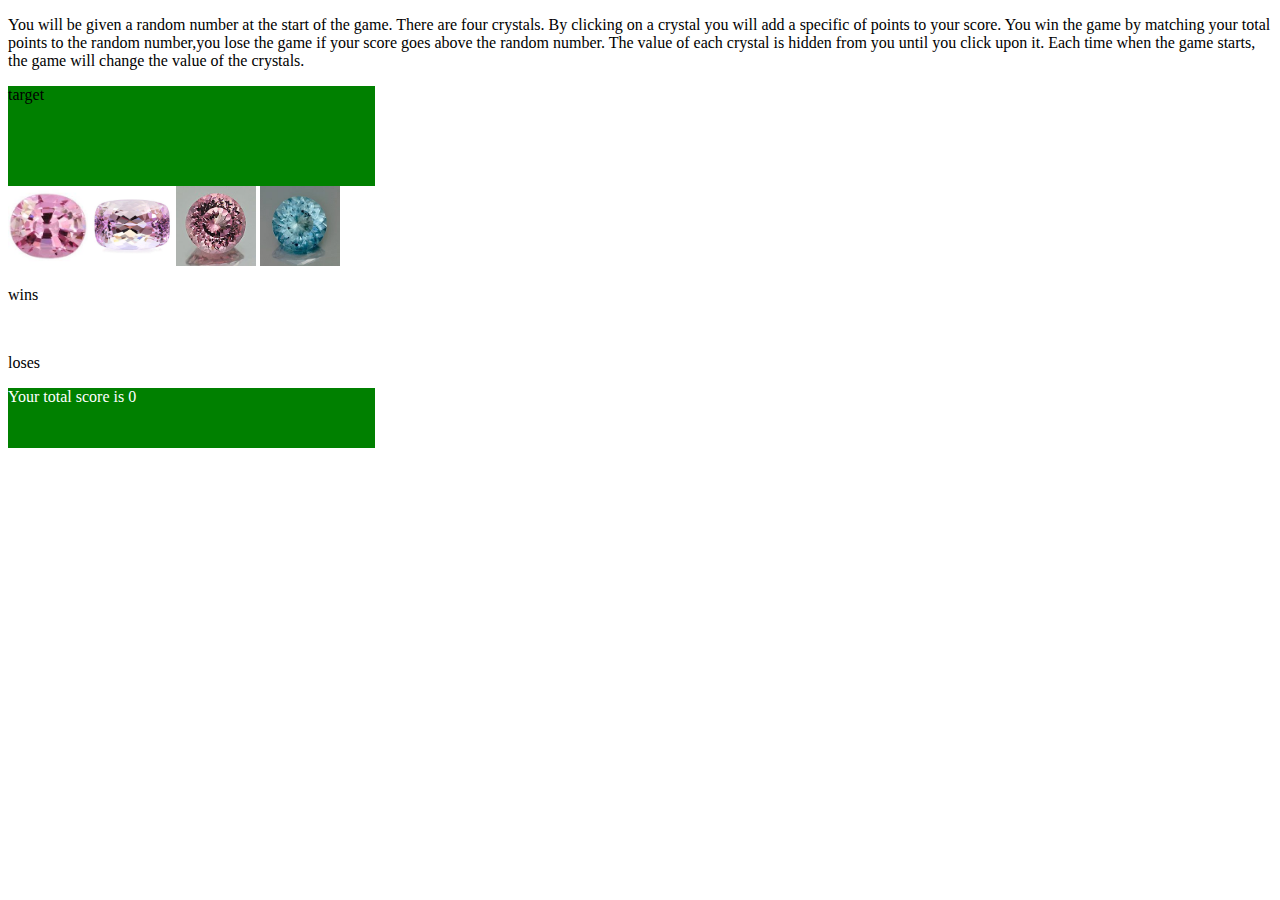
==== index.html @ 23bdd154 "Aug2-10:43" ====
<!DOCTYPE html>
<html lang="en">
<head>
  <meta charset="UTF-8">
  <title>Gem Game</title>

  <!-- Added link to the jQuery Library -->
  <script src="https://cdnjs.cloudflare.com/ajax/libs/jquery/3.2.1/jquery.min.js"></script>

  <!-- Added a link to Bootstrap-->
  <link rel="stylesheet" href="https://maxcdn.bootstrapcdn.com/bootstrap/3.3.6/css/bootstrap.min.css" integrity="sha384-1q8mTJOASx8j1Au+a5WDVnPi2lkFfwwEAa8hDDdjZlpLegxhjVME1fgjWPGmkzs7" crossorigin="anonymous">
<link rel="stylesheet" type="text/css" href="assets/css/style.css">
  <meta name="viewport" content="width=device-width, initial-scale=1.0">

</head>
<body onload="initialize()">
  <div class="jumbotron" id="mainjumbotron">
  <div class="container">
   <div class="row"
   <div class="col-md-12">
    <section id="openingremarks">
      <p>You will be given a random number at the start of the game.
       There are four crystals. By clicking on a crystal you will add a specific of points to your score.
       You win the game by matching your total points to the random number,you lose the game if your score goes above the random number.
The value of each crystal is hidden from you until you click upon it.
Each time when the game starts, the game will change the value of the crystals.</p>
    </section>
     <section id="section1">
       <p id="target"> target </p>
     </section id="imagesection">
         <img src="assets/images/image1.jpeg" height="80px" width="80px">
         <img src="assets/images/image2.jpg" height="80px" width="80px">
         <img src="assets/images/image3.jpg" height="80px" width="80px">
         <img src="assets/images/image4.jpg" height="80px" width="80px">
    <div id ="winslosses">
        <p id="wins">wins </p> 
        <br><p id=loses"> loses</p>
    </div> 
    </section>
    <section id="section2">
     <p id="totalscore">Your total score is 0</p>
    </section>
   </div>
     
  </div>
</div>
<script type="text/javascript" src="gemgame.js"></script>
</body>
</html>
---- assets/css/style.css ----
#mainjumbotron {
width 200px;
backghround-color: blue;
}
#section1{
width: 29%;
background-color: green;
height: 100px;
width 50px;
color: black;
}
#section2{
background-color: green;
width: 29%;
height: 60px;
width 50px;
color: white;
}
#imagesection{
width: 29%;
}
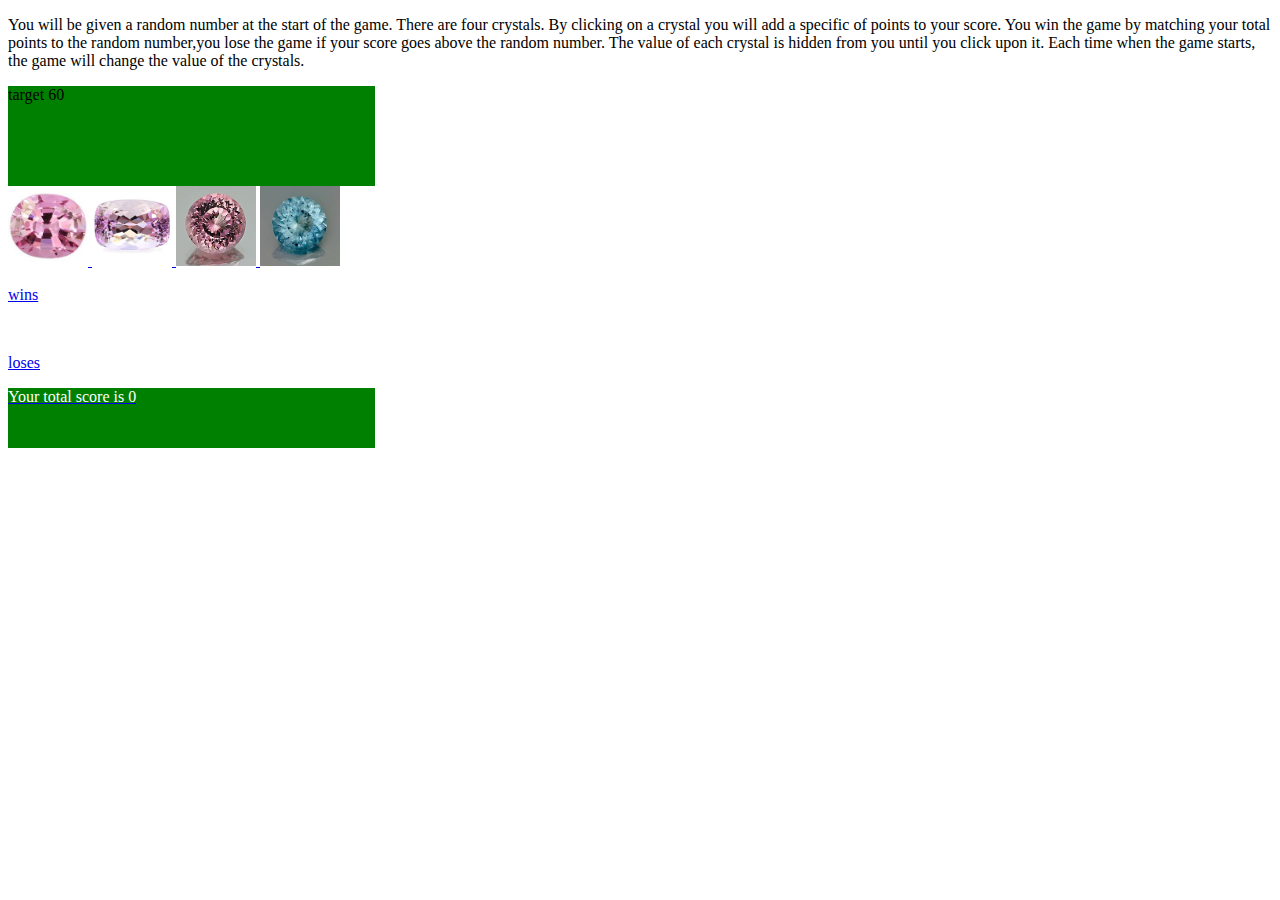
==== commit 79adebef: "Aug31-11:26" ====
--- a/index.html
+++ b/index.html
@@ -28,6 +28,7 @@
      <section id="section1">
        <p id="target"> target </p>
      </section id="imagesection">
+         <a href="javascript:process1()">
          <img src="assets/images/image1.jpeg" height="80px" width="80px">
          <img src="assets/images/image2.jpg" height="80px" width="80px">
          <img src="assets/images/image3.jpg" height="80px" width="80px">
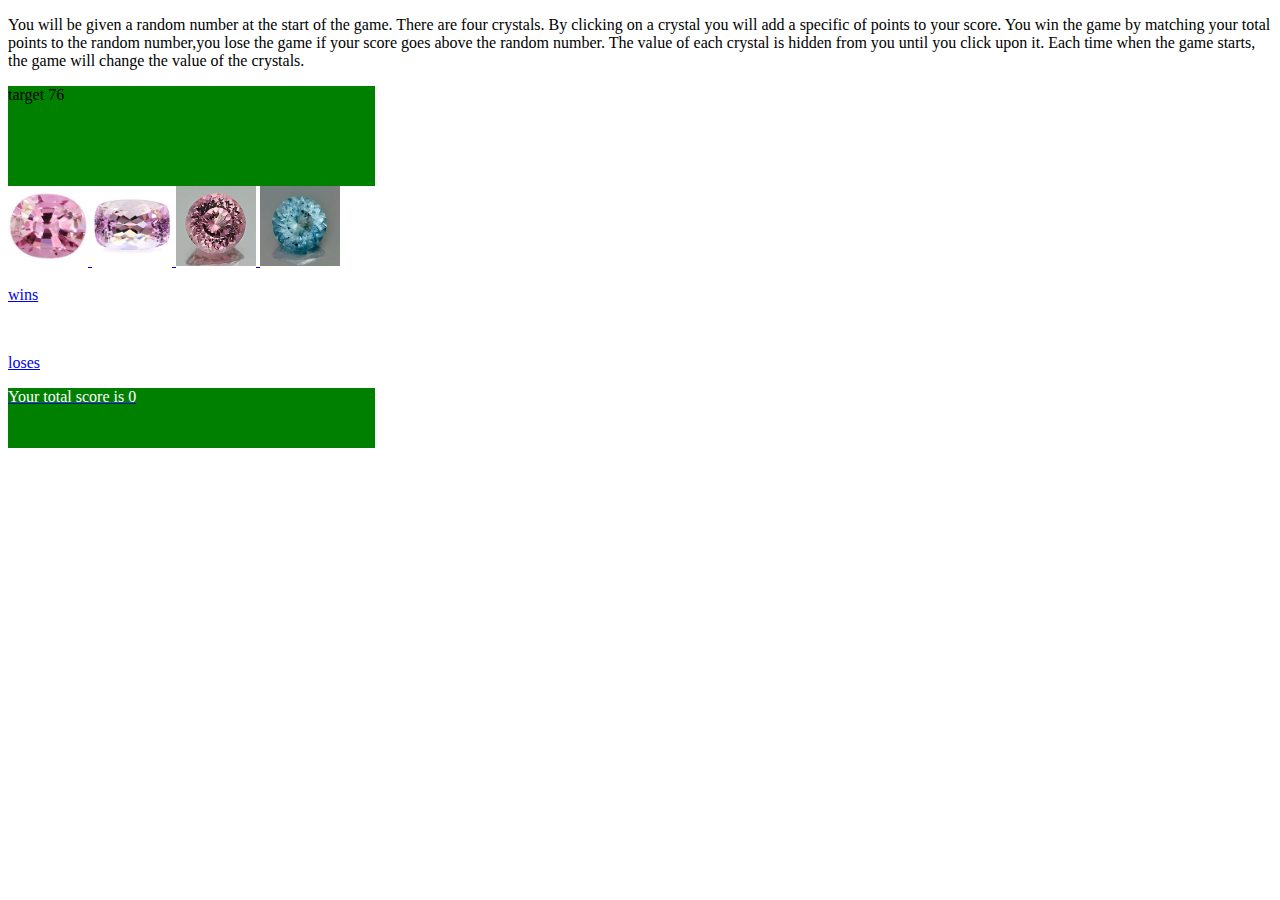
==== commit e5a23410: "Aug31-11:37" ====
--- a/index.html
+++ b/index.html
@@ -30,8 +30,11 @@
      </section id="imagesection">
          <a href="javascript:process1()">
          <img src="assets/images/image1.jpeg" height="80px" width="80px">
+         <a href="javascript:process2()">
          <img src="assets/images/image2.jpg" height="80px" width="80px">
+         <a href="javascript:process3()">
          <img src="assets/images/image3.jpg" height="80px" width="80px">
+         <a href="javascript:process4()">
          <img src="assets/images/image4.jpg" height="80px" width="80px">
     <div id ="winslosses">
         <p id="wins">wins </p> 
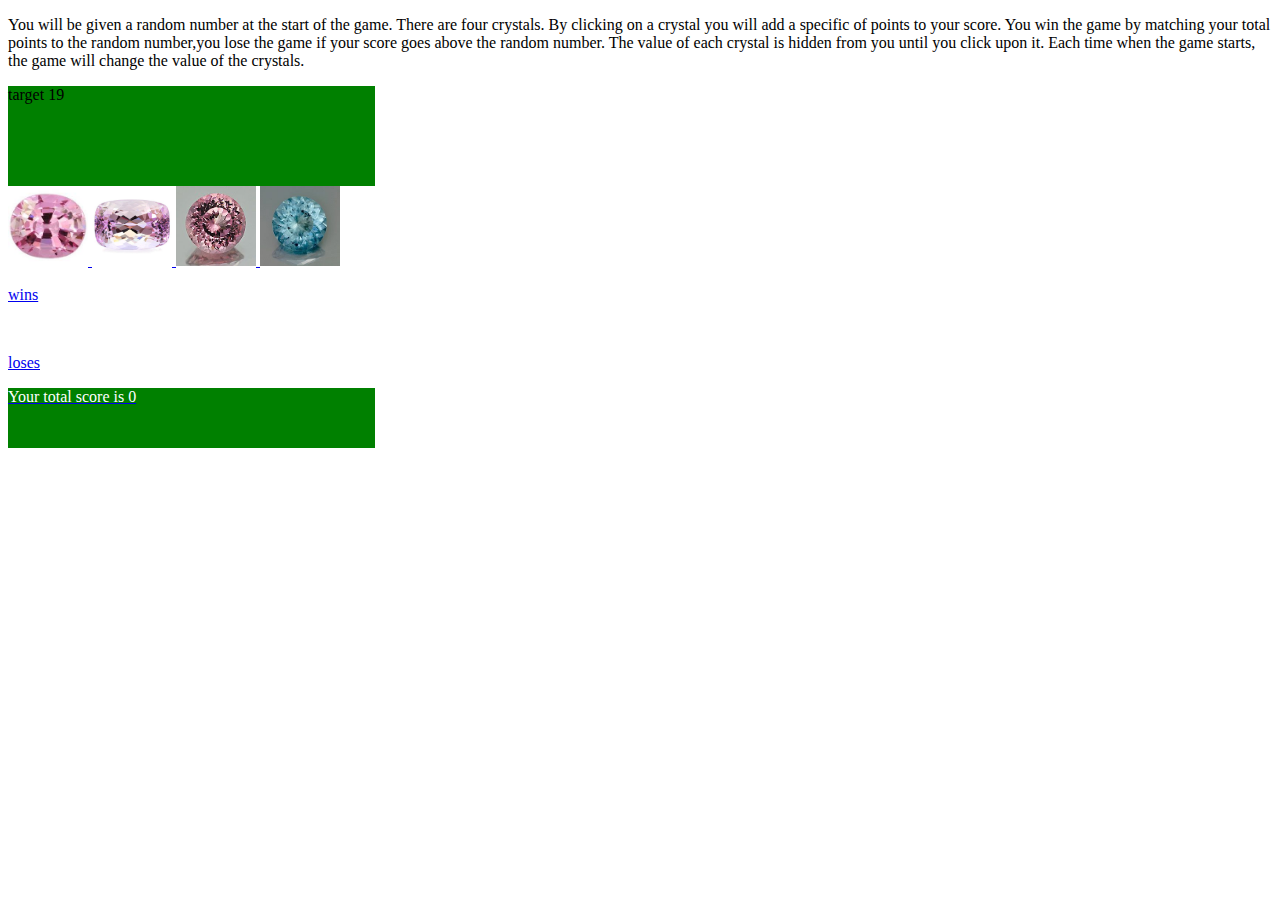
==== commit cc0eb7f1: "Aug311-12:14" ====
--- a/index.html
+++ b/index.html
@@ -38,7 +38,7 @@
          <img src="assets/images/image4.jpg" height="80px" width="80px">
     <div id ="winslosses">
         <p id="wins">wins </p> 
-        <br><p id=loses"> loses</p>
+        <br><p id="loses"> loses</p>
     </div> 
     </section>
     <section id="section2">
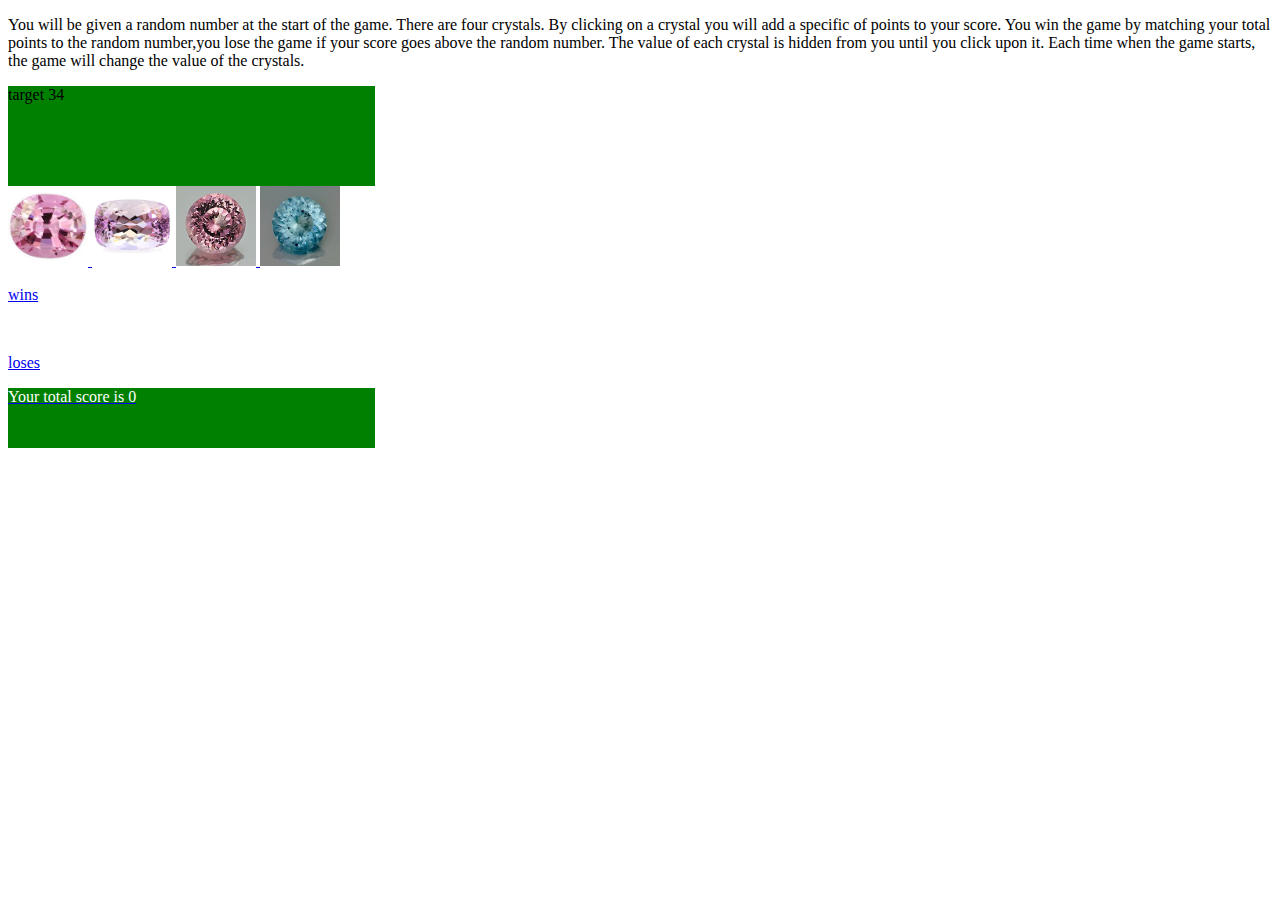
==== commit 4ab352ec: "Aug3-12:07" ====
--- a/index.html
+++ b/index.html
@@ -28,13 +28,13 @@
      <section id="section1">
        <p id="target"> target </p>
      </section id="imagesection">
-         <a href="javascript:process1()">
+         <a href="javascript:process1()" id="gem1">
          <img src="assets/images/image1.jpeg" height="80px" width="80px">
-         <a href="javascript:process2()">
+         <a href="javascript:process2()" id="gem2">
          <img src="assets/images/image2.jpg" height="80px" width="80px">
-         <a href="javascript:process3()">
+         <a href="javascript:process3()" id="gem3">
          <img src="assets/images/image3.jpg" height="80px" width="80px">
-         <a href="javascript:process4()">
+         <a href="javascript:process4()" id="gem4">
          <img src="assets/images/image4.jpg" height="80px" width="80px">
     <div id ="winslosses">
         <p id="wins">wins </p> 
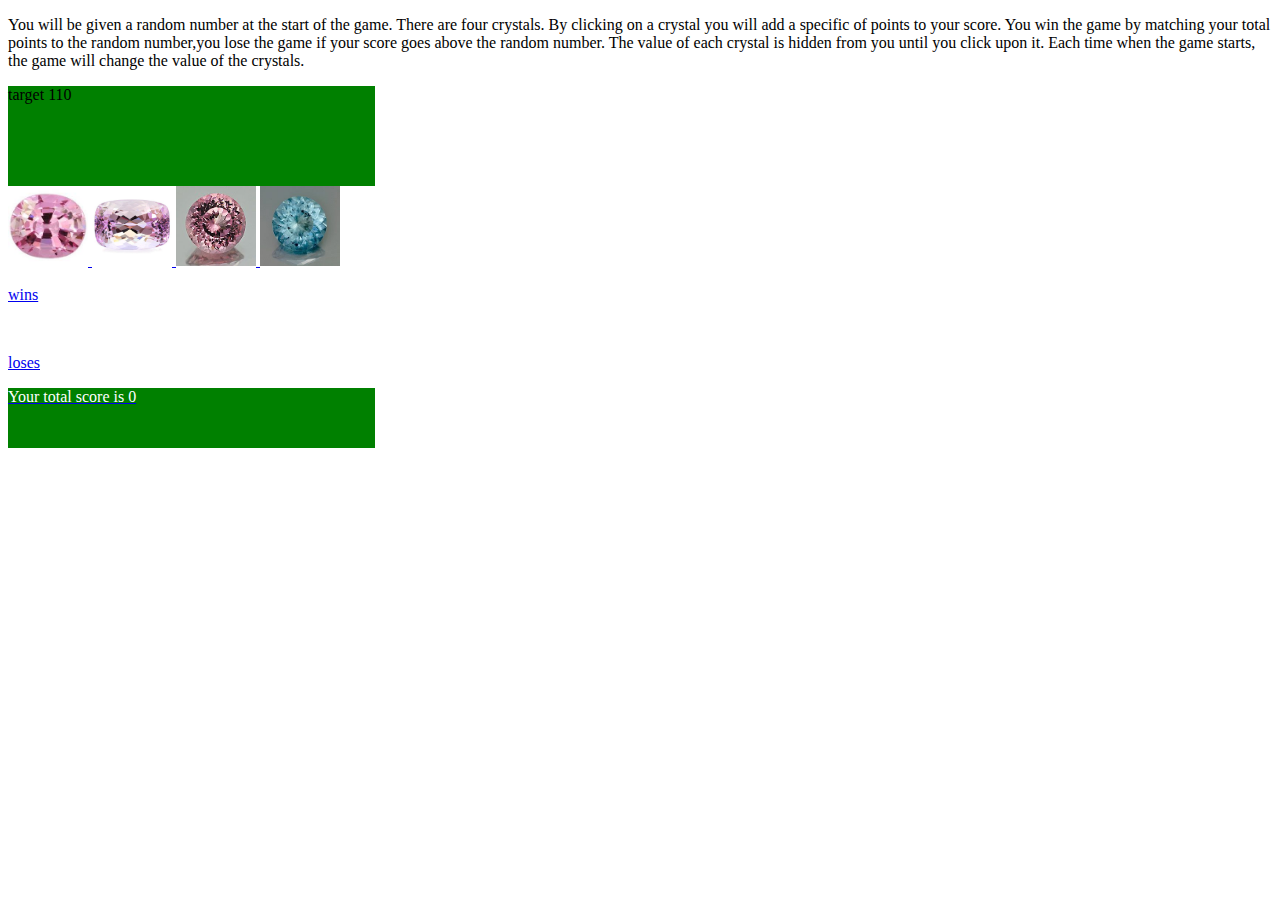
==== commit f4fc04ab: "Aug3-13:35" ====
--- a/index.html
+++ b/index.html
@@ -48,6 +48,6 @@
      
   </div>
 </div>
-<script type="text/javascript" src="gemgame.js"></script>
+<script type="text/javascript" src="assets/javascript/gemgame.js"></script>
 </body>
 </html>
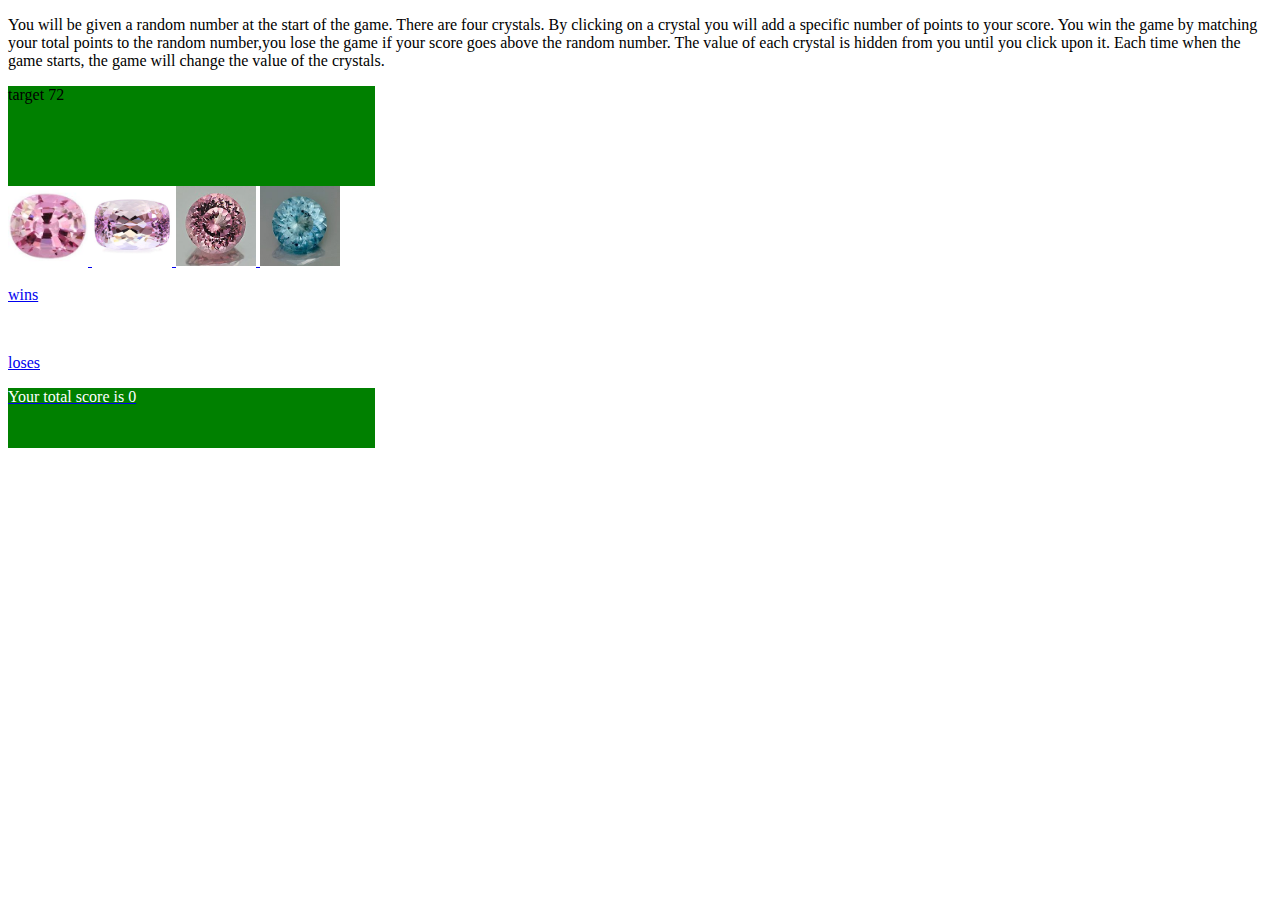
==== commit fad0a196: "spelling fix" ====
--- a/index.html
+++ b/index.html
@@ -20,7 +20,7 @@
    <div class="col-md-12">
     <section id="openingremarks">
       <p>You will be given a random number at the start of the game.
-       There are four crystals. By clicking on a crystal you will add a specific of points to your score.
+       There are four crystals. By clicking on a crystal you will add a specific number of points to your score.
        You win the game by matching your total points to the random number,you lose the game if your score goes above the random number.
 The value of each crystal is hidden from you until you click upon it.
 Each time when the game starts, the game will change the value of the crystals.</p>
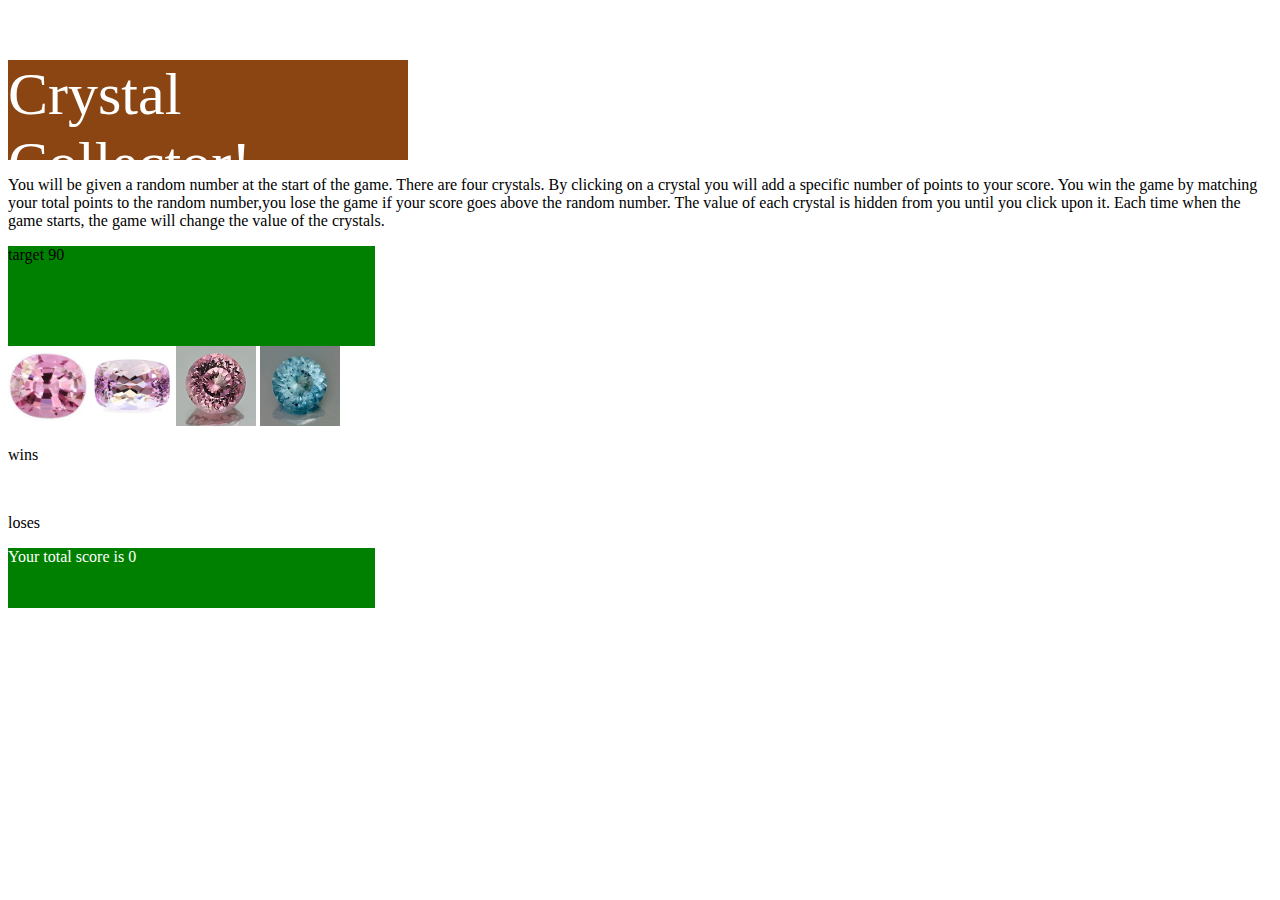
==== commit b46f4614: "Aug8-11:20" ====
--- a/index.html
+++ b/index.html
@@ -14,6 +14,13 @@
 
 </head>
 <body onload="initialize()">
+  <div id="cc" class="jumbotron">
+   <div class="row">
+    <div class="col-md-6">
+     <p> Crystal Collector!</p>
+    </div>
+   </div>
+  </div>
   <div class="jumbotron" id="mainjumbotron">
   <div class="container">
    <div class="row"
@@ -28,14 +35,10 @@
      <section id="section1">
        <p id="target"> target </p>
      </section id="imagesection">
-         <a href="javascript:process1()" id="gem1">
-         <img src="assets/images/image1.jpeg" height="80px" width="80px">
-         <a href="javascript:process2()" id="gem2">
-         <img src="assets/images/image2.jpg" height="80px" width="80px">
-         <a href="javascript:process3()" id="gem3">
-         <img src="assets/images/image3.jpg" height="80px" width="80px">
-         <a href="javascript:process4()" id="gem4">
-         <img src="assets/images/image4.jpg" height="80px" width="80px">
+         <img src="assets/images/image1.jpeg" id="gem1" height="80px" width="80px" class="selection">
+         <img src="assets/images/image2.jpg" id="gem2" height="80px" width="80px" class="selection">
+         <img src="assets/images/image3.jpg" id ="gem3" height="80px" width="80px" class="selection">
+         <img src="assets/images/image4.jpg" height="80px" id="gem4" width="80px" class="selection">
     <div id ="winslosses">
         <p id="wins">wins </p> 
         <br><p id="loses"> loses</p>
--- a/assets/css/style.css
+++ b/assets/css/style.css
@@ -19,4 +19,11 @@
 #imagesection{
 width: 29%;
 }
+#cc {
+   background-color: #8B4513;
+   width: 400px;
+   height: 100px;
+   color: white;
+   font-size: 60px;
+}
 
